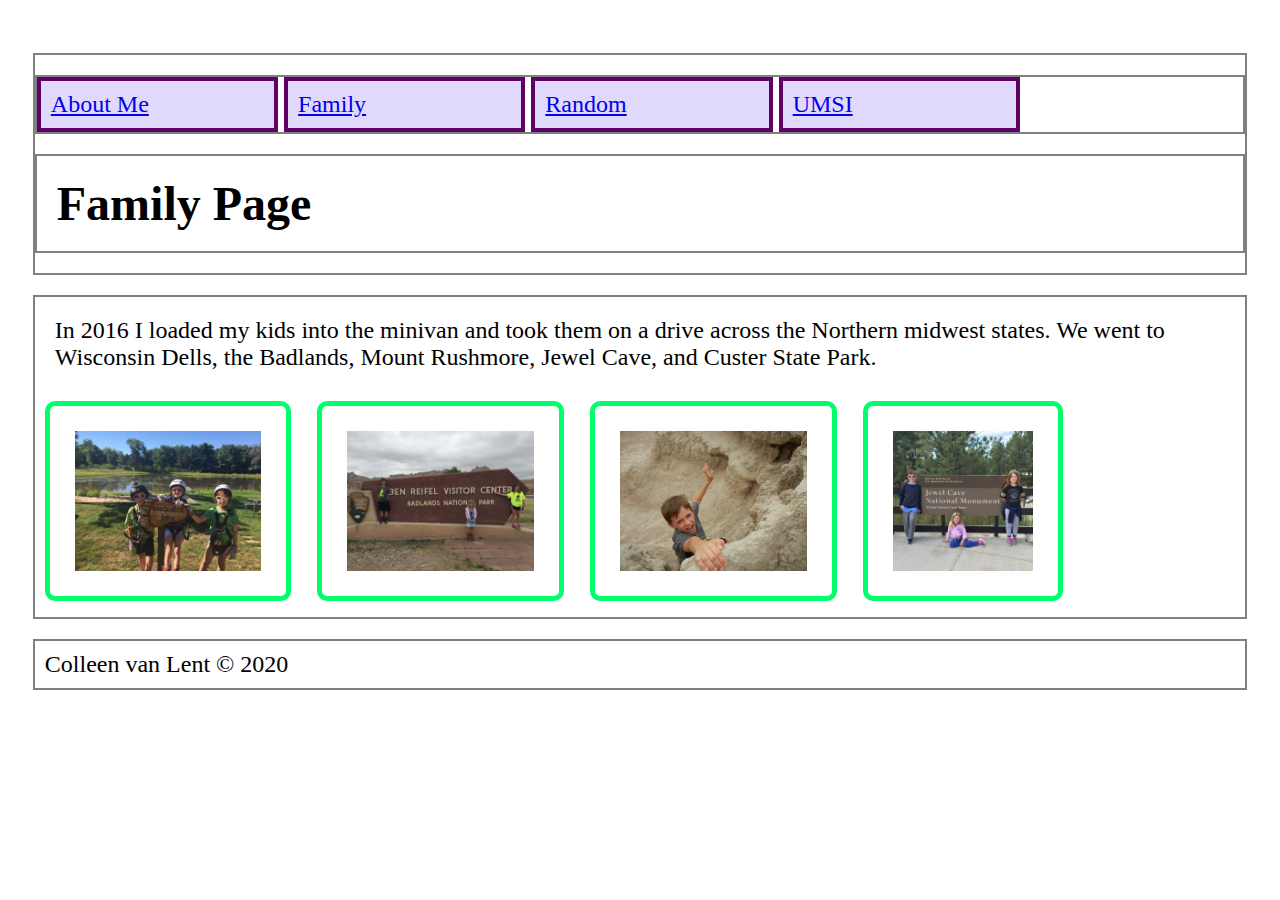
==== personal.html @ 5d0d5205 "Add files via upload" ====
<!DOCTYPE html>
<html lang="en">
<head>
	<meta charset="UTF-8">
	<meta name="viewport" content="width=device-width, initial-scale=1.0">
	<link rel="icon" href="imgs/favicon.ico">
	<link rel="stylesheet" href="css/html5reset.css">
	<link rel="stylesheet" href="css/style.css">
	<title>Family Page</title>
</head>
<body>
	<header>
	<div role="navigation" title="links to learn more">
		<nav>
			<ul>
				<li><a href = "index.html" title="link to learn more about me">About Me</a></li>
				<li><a href = "personal.html" title="link to learn more about my family">Family</a></li>
				<li><a href = "random.html" title="link to a random webpage">Random</a></li>
				<li><a href = "http://www.si.umich.edu" title="link to the UMSI website">UMSI</a></li>
			</ul>
		</nav>
	</div>
	<h1>Family Page</h1>
	</header>

	<main>
	
	<p>In 2016 I loaded my kids into the minivan and took them on a drive across the Northern midwest states.  We went to Wisconsin Dells, the Badlands, Mount Rushmore, Jewel Cave, and Custer State Park.</p>
		<img src = "imgs/wisconsin_dells.jpg" alt = "kids at Wisconsin Dells behind a sign that says Sasquatch Lake" width="25"/>
		<img src = "imgs/badlands.jpg" alt="kids at Ben Reifel Visitor Center at Badlands National Park" width="1000"/>
		<img src = "imgs/falling.jpg" alt="one of the kids falling" width="25"/>
		<img src = "imgs/jewel_cave.JPG" alt="kids at the Jewel Cave National Monument" width="1000"/>

	

		
	</main>
	<footer>
		Colleen van Lent &copy; 2020
	</footer>

	
</body>
</html>
---- css/style.css ----
/*Add padding and margin to space out the page.
Make the font larger too.*/
body{
	margin:1%;
	padding:20px;
	font-size:150%;
}


/*Make the h1 heading bigger with a bold font*/
h1{
	font-size: 2em; 
	font-weight: bold;
}

/*Style the images*/
img{
    height: 200px;
    width:auto;
    border: 5px solid #00ff6a;
    padding: 25px;
    border-radius: 10px;
    margin: 10px;
}

/*Make the h2 heading match h1*/
h2{
	font-size: 2em; 
	font-weight: bold;
}

/*Improve the spacing for paragraphs AND headings*/
p, h1, h2 {
    padding: 20px;
}

/*Add borders around the main components and some
space too*/
header, nav, main, h1{
	border: 2px solid grey;
	margin: 20px 0;
}

footer{
	border: 2px solid grey;
	margin: 10px 10;
	padding: 10px;
}


/*Change the styling for all of the list 
items in the nav section*/
nav li{
	background-color: #e1d9fc;
	padding: 10px;
	width:25%;
	border:4px solid rgb(95, 2, 104);
	display: inline-block;
	width: 20%;
}



/*Added this so the links stay the same color*/
a:visited{color:#0000FF}
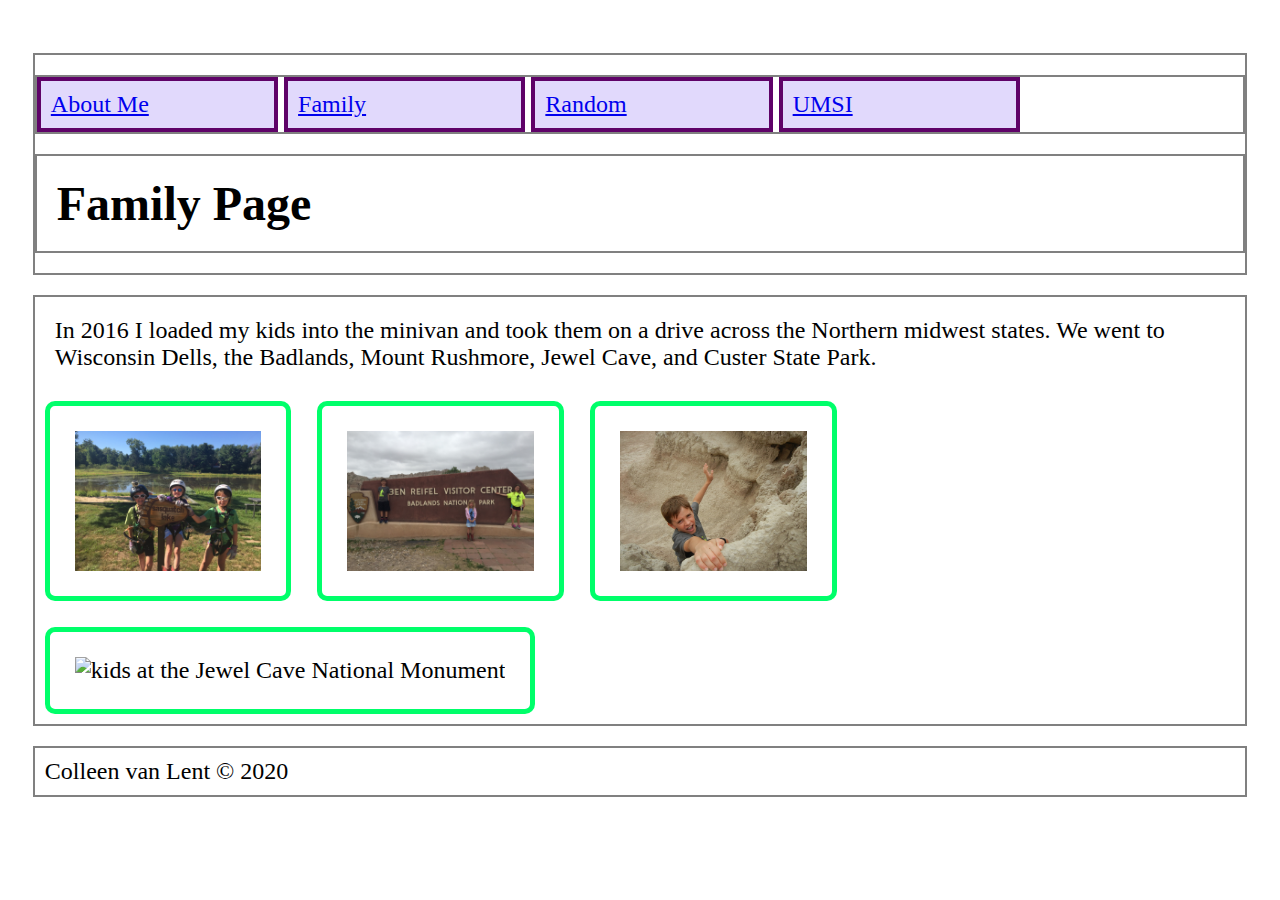
==== commit 2458b1a6: "Update personal.html" ====
--- a/personal.html
+++ b/personal.html
@@ -29,7 +29,7 @@
 		<img src = "imgs/wisconsin_dells.jpg" alt = "kids at Wisconsin Dells behind a sign that says Sasquatch Lake" width="25"/>
 		<img src = "imgs/badlands.jpg" alt="kids at Ben Reifel Visitor Center at Badlands National Park" width="1000"/>
 		<img src = "imgs/falling.jpg" alt="one of the kids falling" width="25"/>
-		<img src = "imgs/jewel_cave.JPG" alt="kids at the Jewel Cave National Monument" width="1000"/>
+		<img src = "imgs/jewel_cave.jpg" alt="kids at the Jewel Cave National Monument" width="1000"/>
 
 	
 
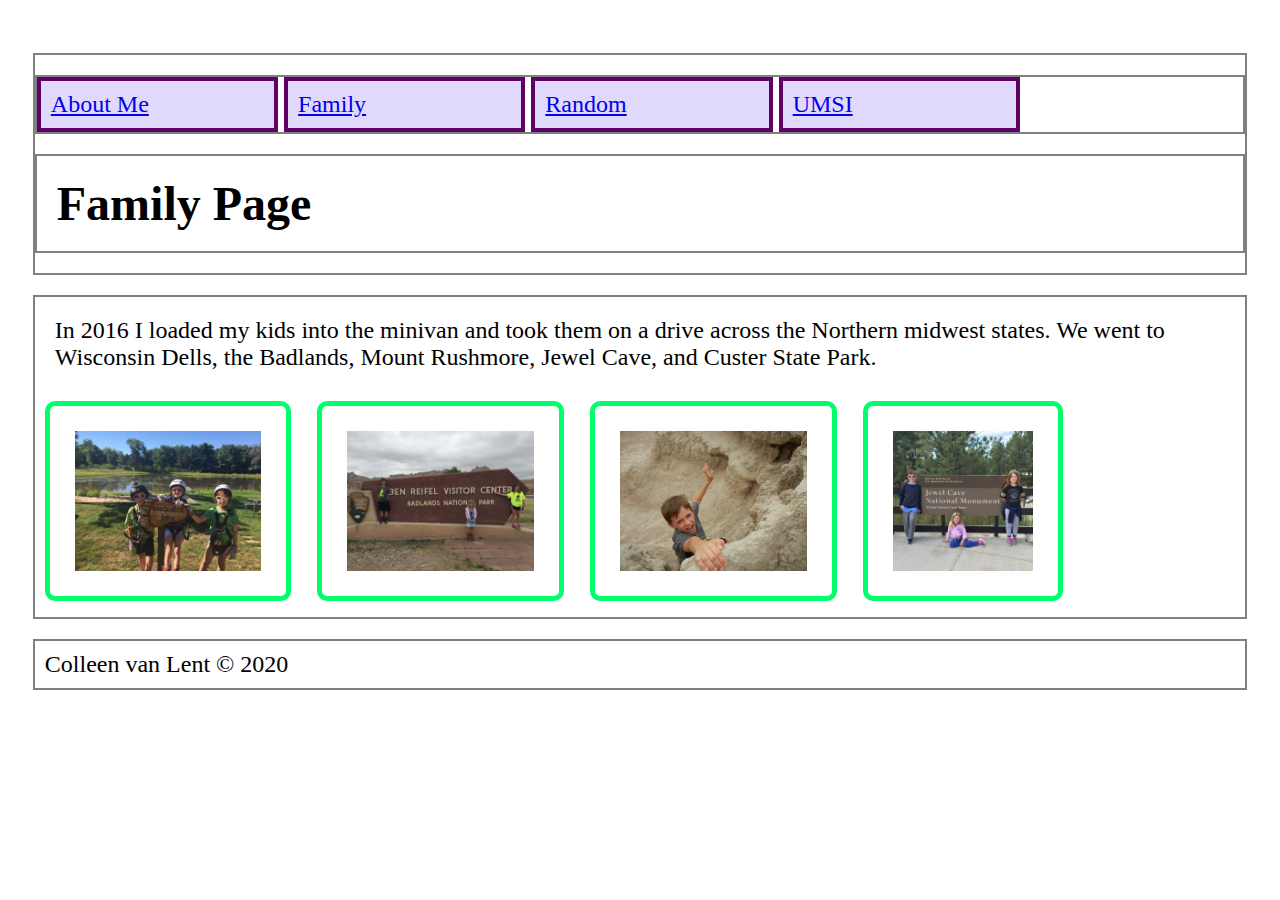
==== commit d577f31e: "Update personal.html" ====
--- a/personal.html
+++ b/personal.html
@@ -29,7 +29,7 @@
 		<img src = "imgs/wisconsin_dells.jpg" alt = "kids at Wisconsin Dells behind a sign that says Sasquatch Lake" width="25"/>
 		<img src = "imgs/badlands.jpg" alt="kids at Ben Reifel Visitor Center at Badlands National Park" width="1000"/>
 		<img src = "imgs/falling.jpg" alt="one of the kids falling" width="25"/>
-		<img src = "imgs/jewel_cave.jpg" alt="kids at the Jewel Cave National Monument" width="1000"/>
+		<img src = "imgs/jewel_cave.JPG" alt="kids at the Jewel Cave National Monument" width="1000"/>
 
 	
 
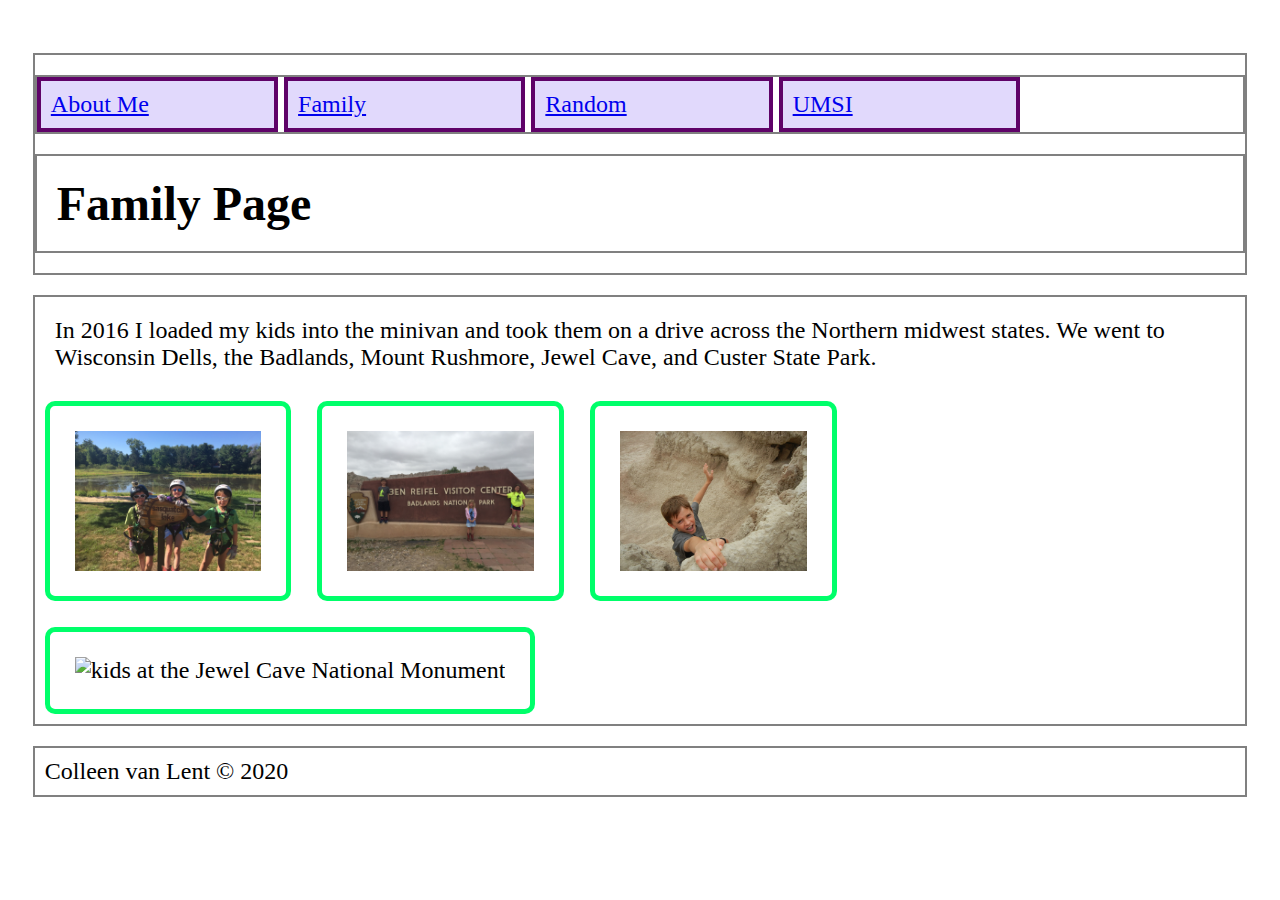
==== commit b62126c8: "Update personal.html" ====
(no text change in the page or its own stylesheets)
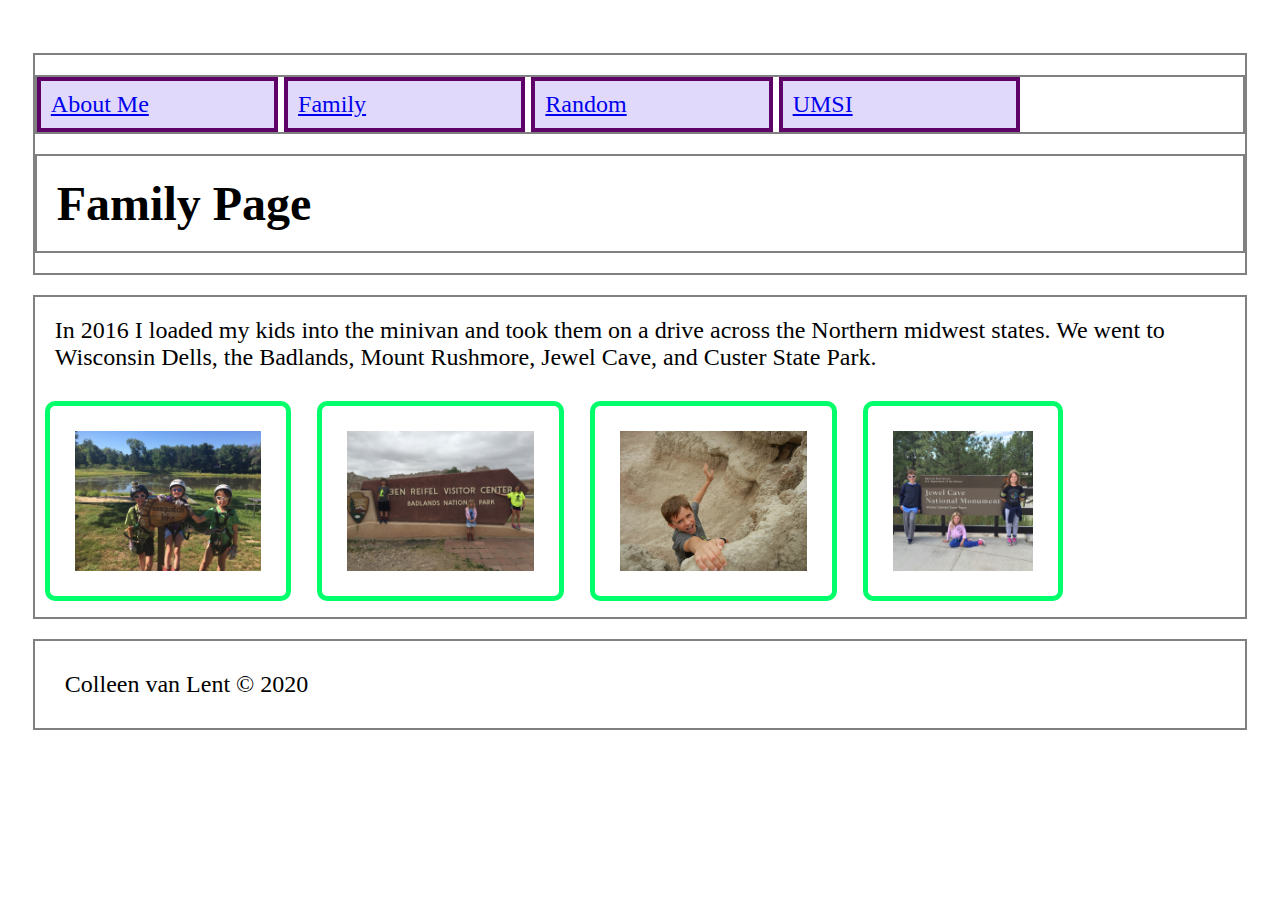
==== commit 17687e86: "Update personal.html" ====
--- a/personal.html
+++ b/personal.html
@@ -36,7 +36,7 @@
 		
 	</main>
 	<footer>
-		Colleen van Lent &copy; 2020
+		<p>Colleen van Lent &copy; 2020</p>
 	</footer>
 
 	
